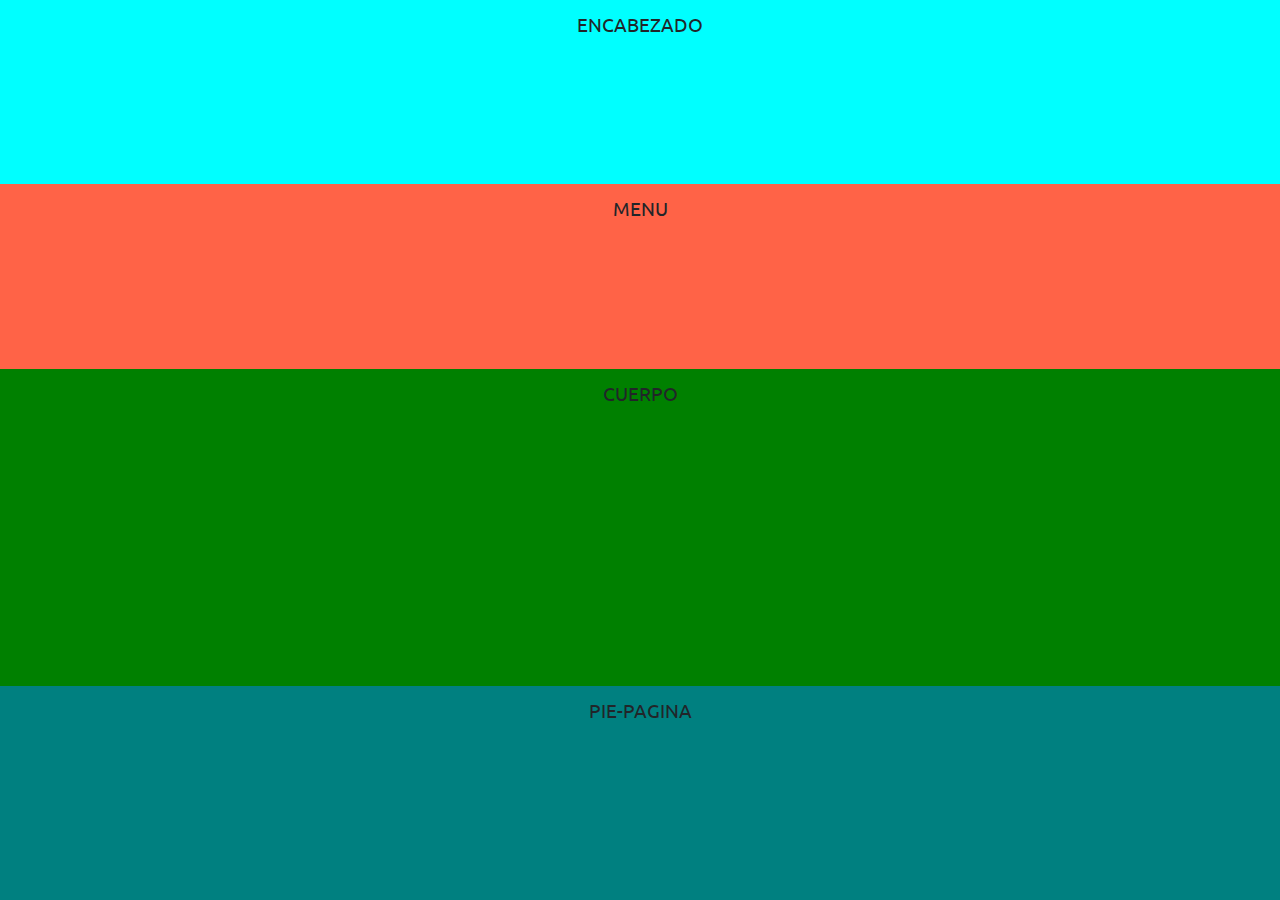
==== index.html @ 0f3198da "first commit" ====
<!DOCTYPE html>
<html lang="en">

<head>
    <meta charset="UTF-8">
    <meta http-equiv="X-UA-Compatible" content="IE=edge">
    <meta name="viewport" content="width=device-width, initial-scale=1.0">
    <link rel="stylesheet" href="css/bootstrap/bootstrap.min.css">
    <script src="js/bootstrap/bootstrap.min.js" defer></script>
    <script src="js/jquery-3.6.4.slim.js" defer></script>
    <link rel="stylesheet" href="css/style.css">
    <title>Document</title>
</head>

<body class="grid-container">

    <div class="header">ENCABEZADO</div>
    <div class="menu">MENU</div>
    <div class="main">CUERPO</div>
    <div class="footer">PIE-PAGINA</div>

</body>

</html>
---- css/style.css ----
@import url('https://fonts.googleapis.com/css2?family=Ubuntu:wght@300&display=swap');

*{
    box-sizing: border-box;
    margin: 0;
    padding: 0;
}

html{
    height: 100vh;
}

body{
    font-family: 'Ubuntu', sans-serif;
    font-size: 1.2rem;
    min-height: 100vh;
}

.grid-container{
    display: grid;
    gap: 0.3px;
    grid-template-areas: 
        "header"
        "menu"
        "main"
        "footer";
    
}

.grid-container > *{
    padding: 10px;
    text-align: center;
}

.header{
    grid-area: header;
    background-color: aqua;
}

.menu{
    grid-area: menu;
    background-color: tomato;
}

.main{
    grid-area: main;
    background-color: green;
}

.footer{
    grid-area: footer;
    background-color: teal;
}

@media(min-width: 600px){
    .grid-container{
        grid-template: 
        "header" "header" 50px
        "menu" "menu" 50px
        "main" "main" auto
        "footer" "footer" 80px;
    }
    
}
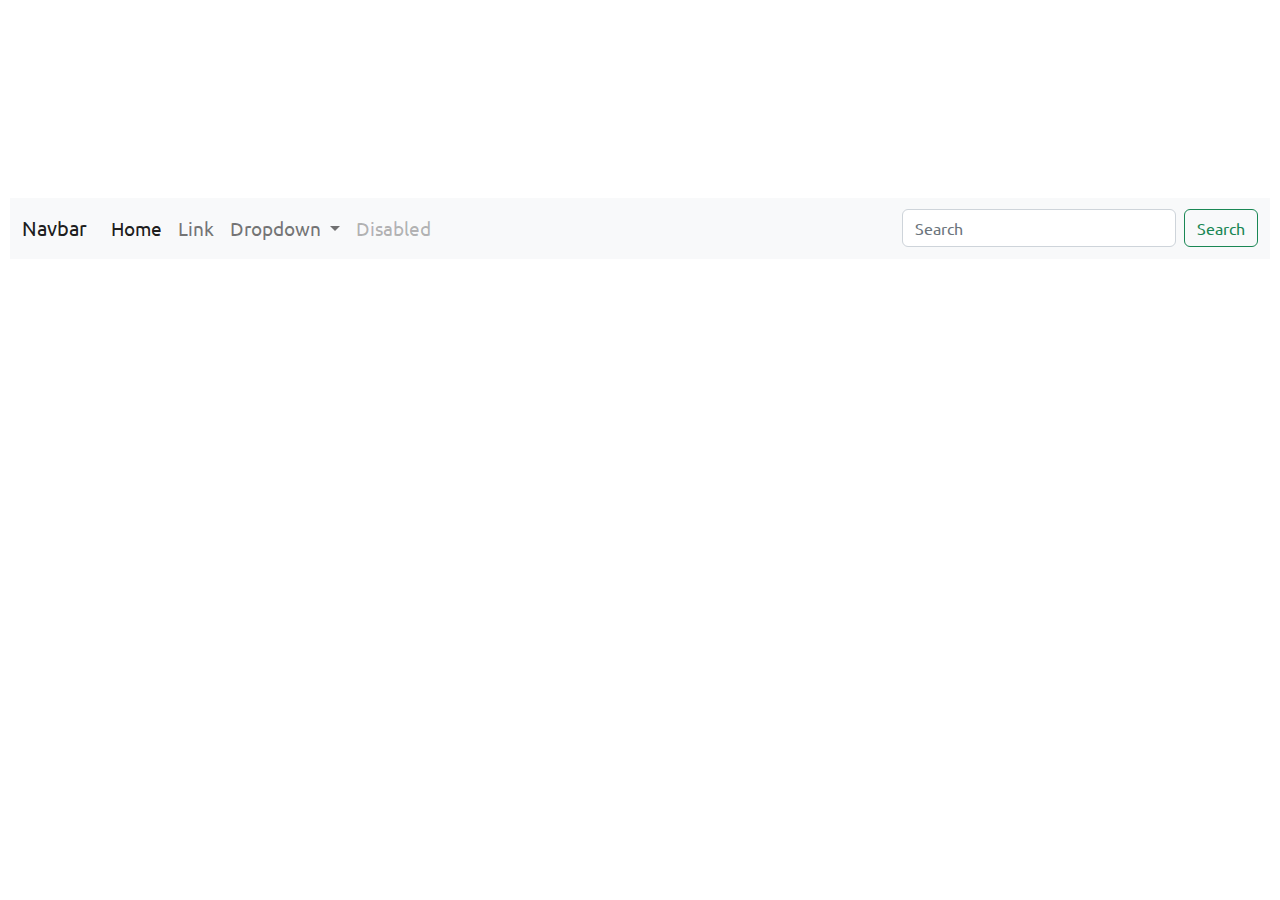
==== commit 23b1b760: "Agrego web componets parte 1" ====
--- a/index.html
+++ b/index.html
@@ -8,17 +8,19 @@
     <link rel="stylesheet" href="css/bootstrap/bootstrap.min.css">
     <script src="js/bootstrap/bootstrap.min.js" defer></script>
     <script src="js/jquery-3.6.4.slim.js" defer></script>
+    <script src="js/app/app.js" type="module"></script>
     <link rel="stylesheet" href="css/style.css">
     <title>Document</title>
 </head>
 
 <body class="grid-container">
 
-    <div class="header">ENCABEZADO</div>
-    <div class="menu">MENU</div>
-    <div class="main">CUERPO</div>
-    <div class="footer">PIE-PAGINA</div>
+    <!-- <div class="header">ENCABEZADO</div> -->
+    <div class="menu"> <nav-bar-menu></nav-bar-menu> </div>
+    <!-- <div class="main">CUERPO</div>
+    <div class="footer">PIE-PAGINA</div> -->
 
+    
 </body>
 
 </html>--- a/css/style.css
+++ b/css/style.css
@@ -34,22 +34,22 @@
 
 .header{
     grid-area: header;
-    background-color: aqua;
+    /* background-color: aqua; */
 }
 
 .menu{
     grid-area: menu;
-    background-color: tomato;
+    /* background-color: tomato; */
 }
 
 .main{
     grid-area: main;
-    background-color: green;
+    /* background-color: green; */
 }
 
 .footer{
     grid-area: footer;
-    background-color: teal;
+    /* background-color: teal; */
 }
 
 @media(min-width: 600px){
